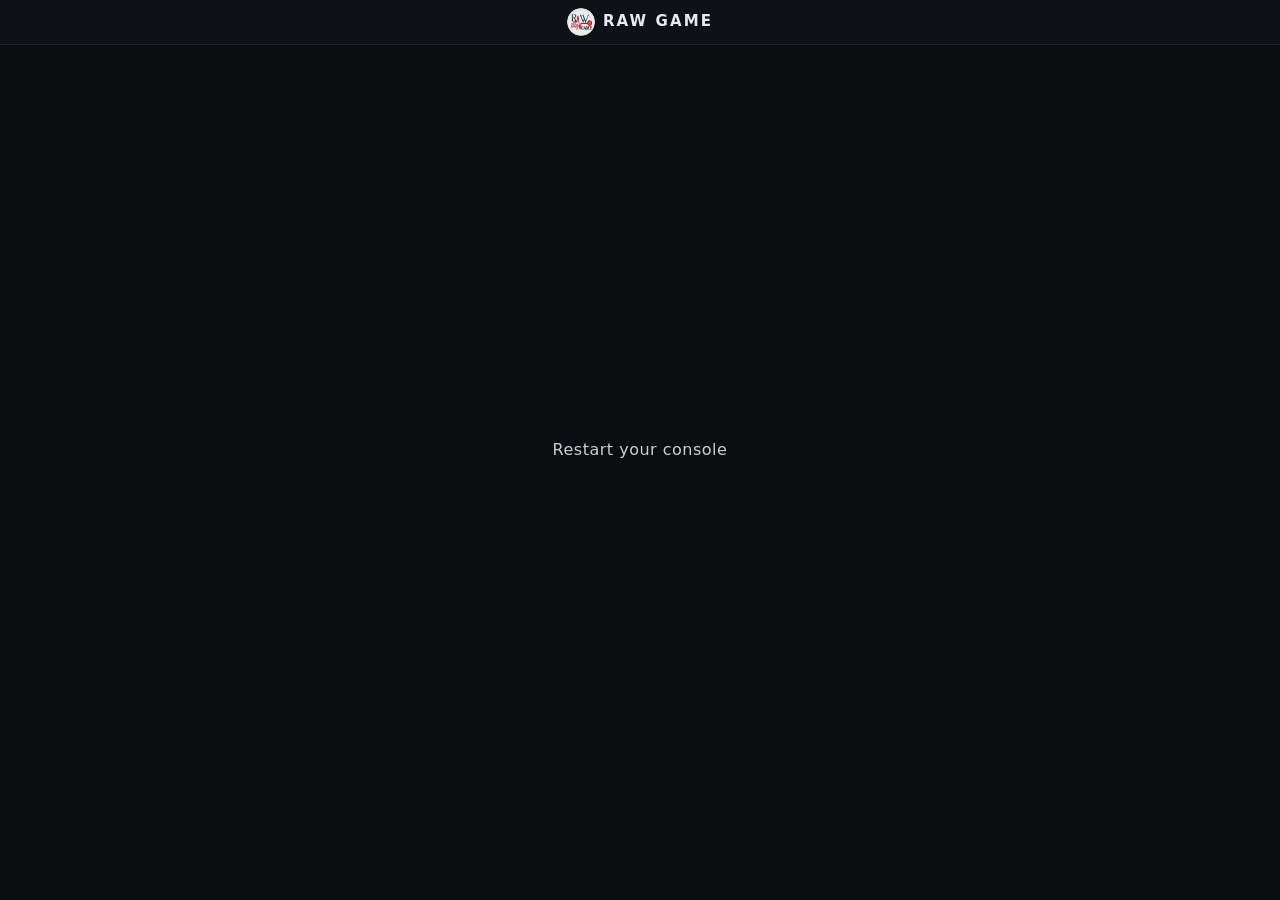
==== PS4/jb.html @ 9eeade4a "Add files via upload" ====
<!doctype html>
<html lang="en" manifest="cache.appcache">
  <head>
    <meta charset="utf-8" />
    <meta name="viewport" content="width=device-width,initial-scale=1" />
    <title>RAW GAME</title>
    <style>
      html,
      body {
        margin: 0;
        padding: 0;
        min-height: 100%;
        background: #0b0d10;
        color: #c8ced8;
        font:
          15px/1.45 "Segoe UI",
          system-ui,
          sans-serif;
      }
      #brand {
        text-align: center;
        padding: 8px 10px;
        background: #0e1116;
        border-bottom: 1px solid #1e2732;
      }
      #brand img {
        width: 28px;
        height: 28px;
        margin-right: 8px;
        border-radius: 50%;
        vertical-align: middle;
      }
      #brand b {
        font-size: 15px;
        font-weight: 700;
        letter-spacing: 0.14em;
        color: #e6ebf2;
        vertical-align: middle;
      }

      /* running: a spinner under the brand. jb.js sets body.done / body.fail / body.log. */
      #spin {
        position: fixed;
        top: calc(50% + 20px);
        left: 50%;
        width: 46px;
        height: 46px;
        margin: -23px 0 0 -23px;
        border: 4px solid #1e2732;
        border-top-color: #7fd0a0;
        border-radius: 50%;
        animation: spin 0.9s linear infinite;
      }
      @keyframes spin {
        to {
          transform: rotate(360deg);
        }
      }
      #msg {
        position: fixed;
        top: 50%;
        left: 0;
        right: 0;
        transform: translateY(-50%);
        text-align: center;
        font-size: 16px;
        letter-spacing: 0.5px;
        display: none;
      }
      #wrap {
        padding: 0;
      }
      #state,
      #out {
        display: none;
      }

      body.done #spin {
        display: none;
      }
      body.fail #spin {
        display: none;
      }
      body.fail #msg {
        display: block;
      }

      /* ?log=1 -- the full step log, styled like the landing. */
      body.log #spin,
      body.log #msg {
        display: none;
      }
      body.log #wrap {
        padding: 14px 18px;
      }
      body.log #state {
        display: block;
        font-size: 22px;
        font-weight: 700;
        margin: 0 0 8px;
      }
      body.log #out {
        display: block;
        white-space: pre-wrap;
        font:
          12px/1.45 Consolas,
          monospace;
        background: #11151b;
        border: 1px solid #1e2732;
        border-radius: 5px;
        padding: 10px 12px;
        height: calc(100vh - 141px);
        overflow-y: auto;
      }
      .ok {
        color: #7fd0a0;
      }
      .bad {
        color: #d08a7f;
      }
      .warn {
        color: #d8c07f;
      }
      .safe {
        color: #7fd0a0;
      }
      .danger {
        color: #d08a7f;
      }
      code {
        color: #9fb3d0;
      }
    </style>
  </head>
  <body>
    <div id="brand">
      <img
        src="[data-uri]"
        alt=""
        width="28"
        height="28"
      /><b>RAW GAME</b>
    </div>
    <div id="spin"></div>
    <div id="msg">Restart your console</div>
    <div id="wrap">
      <div id="state"></div>
      <div id="out"></div>
    </div>
    <script type="module">
      import "./jb.js?v=10";
    </script>
  </body>
</html>
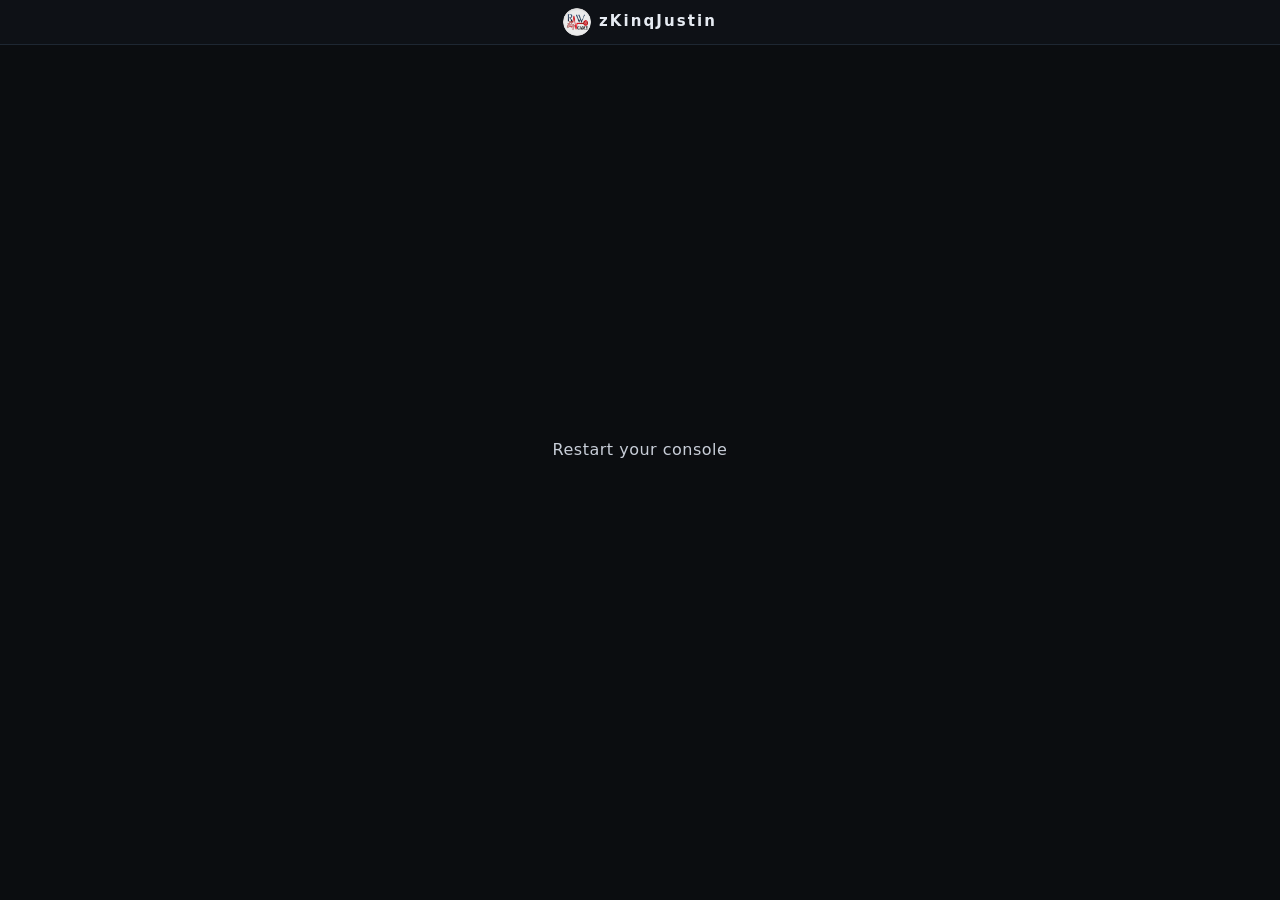
==== commit c3b40525: "Update jb.html" ====
--- a/PS4/jb.html
+++ b/PS4/jb.html
@@ -3,7 +3,7 @@
   <head>
     <meta charset="utf-8" />
     <meta name="viewport" content="width=device-width,initial-scale=1" />
-    <title>RAW GAME</title>
+    <title>zKinqJustin</title>
     <style>
       html,
       body {
@@ -139,7 +139,7 @@
         alt=""
         width="28"
         height="28"
-      /><b>RAW GAME</b>
+      /><b>zKinqJustin</b>
     </div>
     <div id="spin"></div>
     <div id="msg">Restart your console</div>
